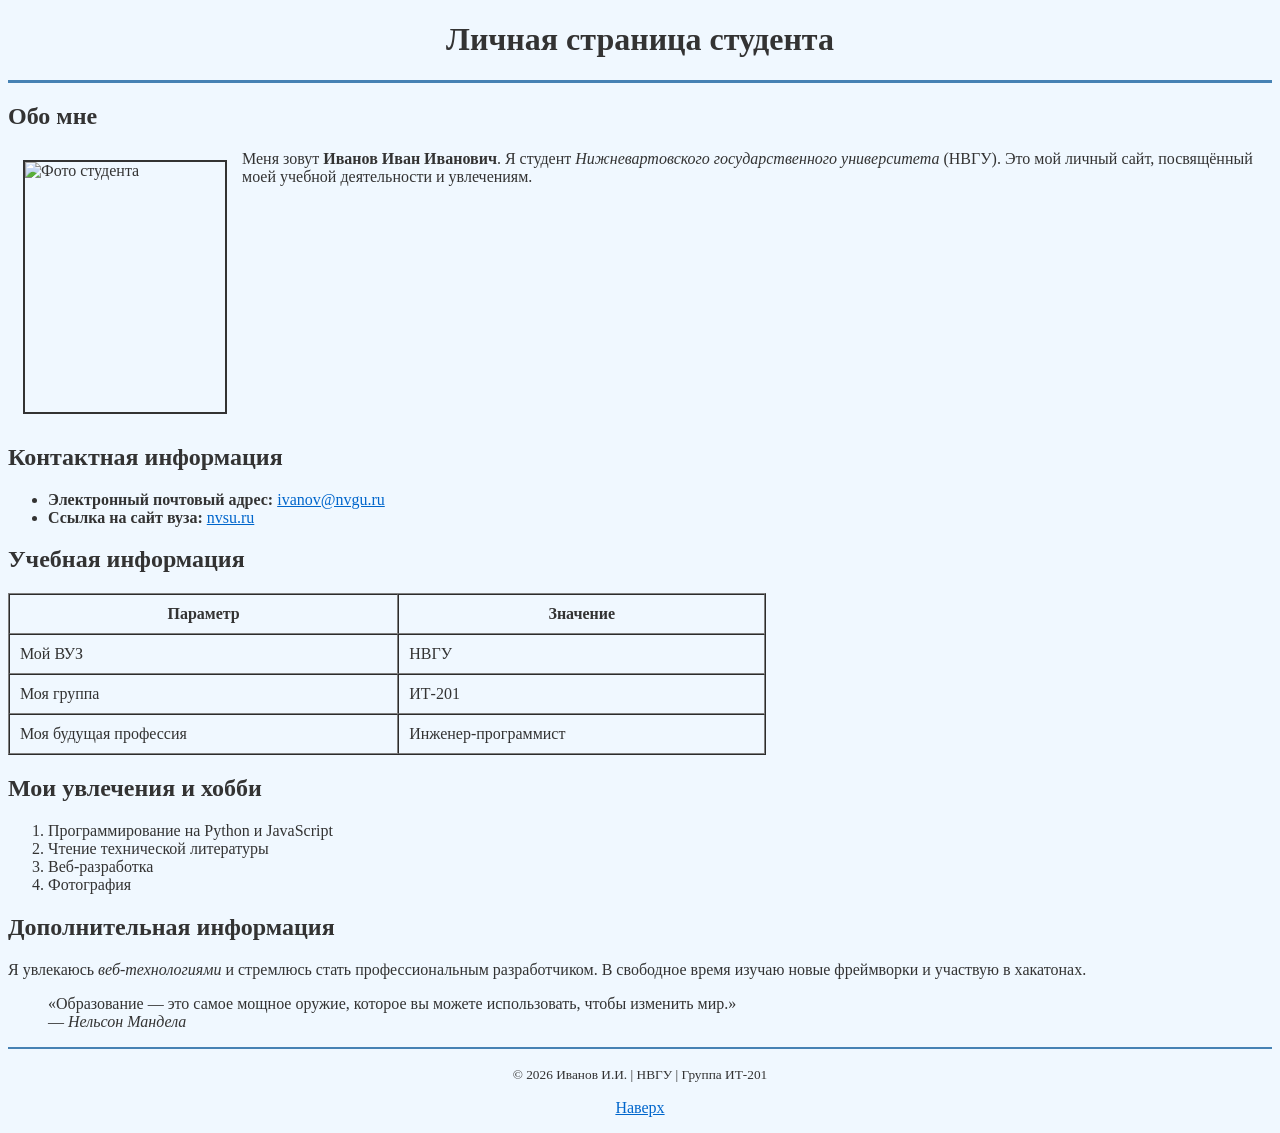
==== HTML/Задание 2.1/index.html @ b1dd39dc "Add files via upload" ====
<!DOCTYPE html>
<html lang="ru">
<head>
    <meta charset="UTF-8">
    <title>Страница студента НВГУ</title>
</head>
<body bgcolor="#f0f8ff" text="#333333" link="#0066cc" vlink="#990099" alink="#ff0000">

    <h1 align="center">Личная страница студента</h1>
    <hr size="3" color="#4682b4">

    <h2>Обо мне</h2>
    <p>
        <img src="student_photo.jpg" alt="Фото студента" width="200" height="250" align="left" hspace="15" vspace="10" border="2">
        Меня зовут <b>Иванов Иван Иванович</b>. Я студент <i>Нижневартовского государственного университета</i> (НВГУ).
        Это мой личный сайт, посвящённый моей учебной деятельности и увлечениям.
    </p>
    <br clear="all">

    <h2>Контактная информация</h2>
    <ul>
        <li><b>Электронный почтовый адрес:</b> <a href="mailto:ivanov@nvgu.ru">ivanov@nvgu.ru</a></li>
        <li><b>Ссылка на сайт вуза:</b> <a href="https://nvsu.ru/" target="_blank">nvsu.ru</a></li>
    </ul>

    <h2>Учебная информация</h2>
    <table border="1" cellpadding="10" cellspacing="0" width="60%">
        <tr>
            <th>Параметр</th>
            <th>Значение</th>
        </tr>
        <tr>
            <td>Мой ВУЗ</td>
            <td>НВГУ</td>
        </tr>
        <tr>
            <td>Моя группа</td>
            <td>ИТ-201</td>
        </tr>
        <tr>
            <td>Моя будущая профессия</td>
            <td>Инженер-программист</td>
        </tr>
    </table>

    <h2>Мои увлечения и хобби</h2>
    <ol>
        <li>Программирование на Python и JavaScript</li>
        <li>Чтение технической литературы</li>
        <li>Веб-разработка</li>
        <li>Фотография</li>
    </ol>

    <h2>Дополнительная информация</h2>
    <p>
        Я увлекаюсь <em>веб-технологиями</em> и стремлюсь стать профессиональным разработчиком.
        В свободное время изучаю новые фреймворки и участвую в хакатонах.
    </p>

    <blockquote>
        «Образование — это самое мощное оружие, которое вы можете использовать, чтобы изменить мир.»
        <br>— <cite>Нельсон Мандела</cite>
    </blockquote>

    <hr size="2" color="#4682b4">
    <p align="center">
        <small>© 2026 Иванов И.И. | НВГУ | Группа ИТ-201</small>
    </p>
    <p align="center">
        <a href="#top">Наверх</a>
    </p>

</body>
</html>
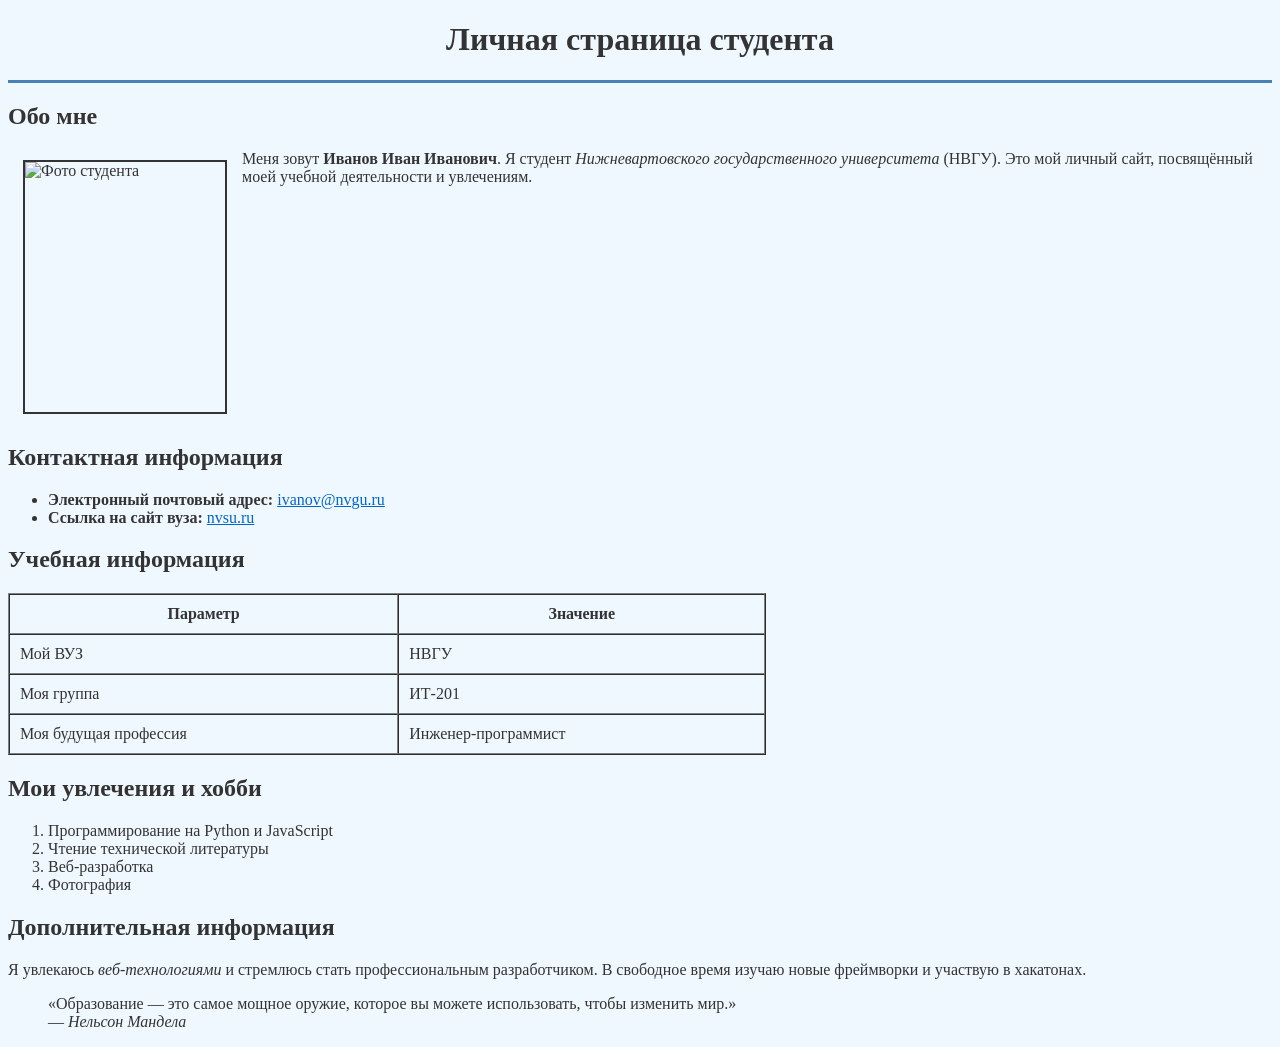
==== commit 0d79cc07: "Update index.html" ====
--- a/HTML/Задание 2.1/index.html
+++ b/HTML/Задание 2.1/index.html
@@ -11,7 +11,7 @@
 
     <h2>Обо мне</h2>
     <p>
-        <img src="student_photo.jpg" alt="Фото студента" width="200" height="250" align="left" hspace="15" vspace="10" border="2">
+        <img src="#" alt="Фото студента" width="200" height="250" align="left" hspace="15" vspace="10" border="2">
         Меня зовут <b>Иванов Иван Иванович</b>. Я студент <i>Нижневартовского государственного университета</i> (НВГУ).
         Это мой личный сайт, посвящённый моей учебной деятельности и увлечениям.
     </p>
@@ -62,13 +62,5 @@
         <br>— <cite>Нельсон Мандела</cite>
     </blockquote>
 
-    <hr size="2" color="#4682b4">
-    <p align="center">
-        <small>© 2026 Иванов И.И. | НВГУ | Группа ИТ-201</small>
-    </p>
-    <p align="center">
-        <a href="#top">Наверх</a>
-    </p>
-
 </body>
-</html>+</html>
